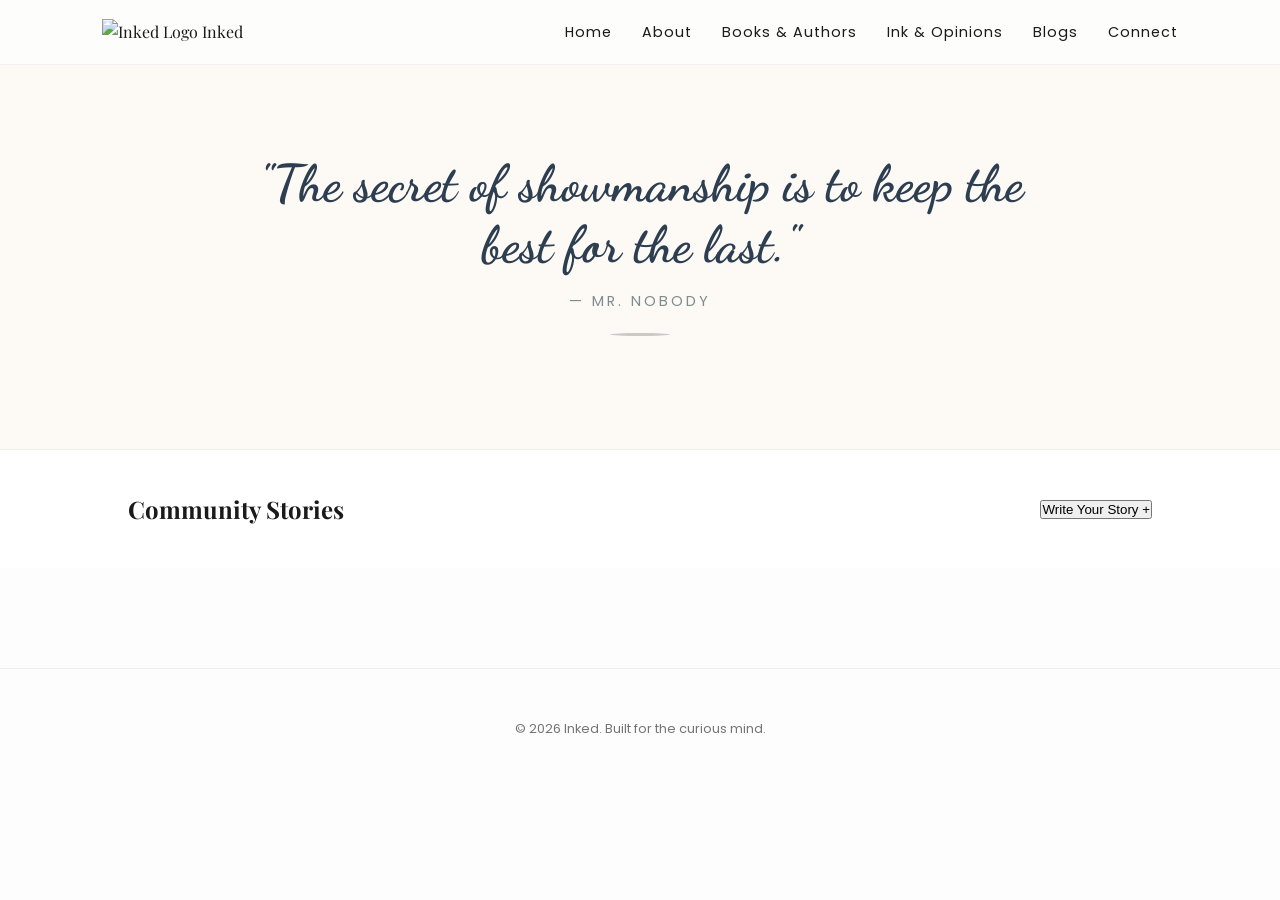
==== blog.html @ 8527f648 "Initial project commit: Inked static site" ====
<!DOCTYPE html>
<html lang="en">
<head>
    <meta charset="UTF-8">
    <meta name="viewport" content="width=device-width, initial-scale=1.0">
    <title>Inked - Blogs & Stories</title>
    <link rel="stylesheet" href="style.css">
    <link href="https://fonts.googleapis.com/css2?family=Playfair+Display:ital,wght@0,700;1,700&family=Poppins:wght@300;400;600&display=swap" rel="stylesheet">
</head>
<body>

    <header>
        <nav class="navbar">
            <div class="logo">
                <img src="https://images.vexels.com/media/users/3/250873/isolated/preview/80db8ddd44cfae48a38af9a10cf19ee6-antique-ink-and-pen-american-icons-color-stroke.png" alt="Inked Logo" class="nav-logo-img">
                Inked
            </div>
            <ul class="nav-links">
                <li><a href="index.html">Home</a></li>
                <li><a href="about.html">About</a></li>
                <li><a href="Book.html">Books & Authors</a></li>
                <li><a href="Ink.html">Ink & Opinions</a></li>
                <li><a href="blog.html">Blogs</a></li>
                <li><a href="connect.html">Connect</a></li>
            </ul>
        </nav>
    </header>

    <section class="blog-hero">
    <div class="quote-wrapper">
        <h1 class="quote-text" id="random-quote">"Fill your paper with the breathings of your heart."</h1>
        <p class="quote-author" id="random-author">— William Wordsworth</p>
        <div class="ink-blot"></div>
    </div>
</section>

    <div class="community-bar">
        <h2>Community Stories</h2>
        <button class="btn-write" id="openEditor">Write Your Story +</button>
    </div>

    <main class="blog-feed" id="blogFeed">
        </main>

    <div class="modal" id="blogModal">
        <div class="modal-content">
            <h3>Ink Your Thoughts</h3>
            <input type="text" id="postTitle" placeholder="Give your story a title...">
            <textarea id="postContent" placeholder="What's on your mind?"></textarea>
            <div class="modal-actions">
                <button class="btn-secondary" id="closeEditor">Cancel</button>
                <button class="btn-publish" id="publishBtn">Publish to Feed</button>
            </div>
        </div>
    </div>
    <footer>
        <div class="footer-bottom">
            <p>&copy; 2026 Inked. Built for the curious mind.</p>
        </div>
    </footer>

    <script src="script.js"></script>
</body>
</html>
---- style.css ----
/* Import Fonts */
@import url('https://fonts.googleapis.com/css2?family=Playfair+Display:wght@700&family=Poppins:wght@300;400;600&family=Dancing+Script:wght@600&display=swap');

:root {
    --ink-black: #1a1a1a;
    --paper-white: #fdfdfd;
    --accent-gray: #757575;
}

* {
    margin: 0;
    padding: 0;
    box-sizing: border-box;
}

body {
    font-family: 'Poppins', sans-serif;
    background-color: var(--paper-white);
    color: var(--ink-black);
    line-height: 1.6;
}

h1, h2, h3, .logo {
    font-family: 'Playfair Display', serif;
}

/* Global: Navbar (used across all pages) */
header {
    position: fixed;
    width: 100%;
    z-index: 1000;
    background: rgba(253, 253, 253, 0.9);
    backdrop-filter: blur(8px);
    border-bottom: 1px solid rgba(0,0,0,0.05);
}

/* Scrolled state applied by JS */
header.scrolled {
    background: rgba(253, 253, 253, 0.98);
    box-shadow: 0 6px 24px rgba(0,0,0,0.06);
}

header.scrolled .navbar {
    padding: 0.5rem 8%;
}

.navbar {
    display: flex;
    justify-content: space-between;
    align-items: center;
    padding: 1.2rem 8%;
    transition: padding 220ms ease, box-shadow 220ms ease, background 220ms ease;
}

.nav-links {
    display: flex;
    list-style: none;
}

.nav-links li a {
    text-decoration: none;
    color: var(--ink-black);
    margin-left: 30px;
    font-size: 0.9rem;
    letter-spacing: 1px;
    transition: 0.3s;
}
.nav-links li a.active,
.nav-links li a[aria-current="page"] {
    font-weight: 600;
    border-bottom: 2px solid var(--ink-black);
    padding-bottom: 4px;
}
.nav-links li a:hover {
    color: #111;
    transform: translateY(-2px);
}
.nav-logo-img {
    height: 36px; /* Slightly larger for better visibility */
    width: auto;
    object-fit: contain;
    transition: transform 0.3s ease; /* Adds a nice little effect when you hover */
}

/* Optional: Add a hover effect to the logo */
.logo:hover .nav-logo-img {
    transform: rotate(-10px) scale(1.1);
}

/* Home: Hero Section */
.hero {
    height: 100vh;
    background: linear-gradient(rgba(0,0,0,0.3), rgba(0,0,0,0.3)), 
                url('https://images.unsplash.com/photo-1455390582262-044cdead277a?q=80&w=1500');
    background-size: cover;
    background-position: center;
    display: flex;
    justify-content: center;
    align-items: center;
    color: white;
    text-align: center;
}

.hero h1 { font-size: 6rem; letter-spacing: 5px; }
.hero p { font-size: 1.2rem; margin-bottom: 30px; font-style: italic; }

.btn {
    padding: 15px 35px;
    background: white;
    color: black;
    text-decoration: none;
    font-weight: 600;
    text-transform: uppercase;
    font-size: 0.8rem;
    letter-spacing: 2px;
    transition: 0.4s;
}

.btn:hover { background: var(--ink-black); color: white; }

/* Home: Mission Section */
.mission {
    padding: 100px 15%;
    text-align: center;
    background: #f9f9f9;
}

.mission h2 { font-size: 2.5rem; margin-bottom: 20px; }
.mission p { font-size: 1.1rem; color: var(--accent-gray); max-width: 800px; margin: 0 auto; }

/* Home: Featured Books Section (Curated Shelf) */
.featured-books { padding: 100px 8%; }
.section-header { text-align: center; margin-bottom: 50px; }
.line { width: 50px; height: 3px; background: black; margin: 20px auto; }

.book-cards {
    display: grid;
    grid-template-columns: repeat(auto-fit, minmax(300px, 1fr));
    gap: 40px;
}

.card { transition: 0.4s; }
.card img { width: 100%; height: 400px; object-fit: cover; border-radius: 4px; margin-bottom: 20px; }
.card h3 { margin-bottom: 10px; }

/* Home: Latest Opinion Section */
.latest-opinion {
    padding: 100px 8%;
    background: var(--ink-black);
    color: white;
}

.opinion-grid {
    display: grid;
    grid-template-columns: 1fr 1fr;
    gap: 80px;
    align-items: center;
}

.opinion-image img { width: 100%; border-radius: 8px; }
.tag { text-transform: uppercase; color: var(--accent-gray); letter-spacing: 2px; font-size: 0.8rem; }
.opinion-text h2 { font-size: 3rem; margin: 20px 0; }
.text-btn { color: white; text-decoration: none; border-bottom: 1px solid white; padding-bottom: 5px; }

/* Home: Newsletter Section */
.newsletter {
    padding: 100px 8%;
    text-align: center;
}

.subscribe-form { margin-top: 40px; display: flex; justify-content: center; }
.subscribe-form input {
    padding: 15px 20px;
    width: 350px;
    border: 1px solid #ddd;
    outline: none;
}

.btn-alt {
    padding: 15px 30px;
    background: black;
    color: white;
    border: none;
    cursor: pointer;
}

/* Global: Footer (used across all pages) */
footer {
    padding: 50px;
    text-align: center;
    border-top: 1px solid #eee;
    font-size: 0.8rem;
    color: var(--accent-gray);
}

/* Reveal Animation States */
.reveal-init {
    opacity: 0;
    transform: translateY(30px);
    transition: all 0.8s ease-out;
}

.is-visible {
    opacity: 1;
    transform: translateY(0);
}

.hidden { display: none; }
#form-message { 
    margin-top: 20px; 
    font-weight: 600; 
    color: #fff; 
    transition: opacity 0.5s; 
}






/* Blog: Specific Styles and quote visuals */
/* Handwritten font for blog quotes is included above in combined import */

/* removed duplicate import (now combined at top) */

.blog-hero {
    min-height: 50vh; /* Changed from 'height' to 'min-height' to allow growth */
    background-color: #fdfaf6; 
    display: flex;
    justify-content: center;
    align-items: center;
    text-align: center;
    padding-top: 100px; /* Added padding to clear the fixed navbar */
    padding-bottom: 40px;
    padding-left: 20px;
    padding-right: 20px;
    border-bottom: 1px solid #eee;
}

.quote-wrapper {
    max-width: 800px;
    position: relative;
}

@keyframes fadeInQuote {
    from { opacity: 0; filter: blur(5px); }
    to { opacity: 1; filter: blur(0); }
}
.quote-text {
    animation: fadeInQuote 2s ease-in-out;
    font-family: 'Dancing Script', cursive; /* Handwritten vibe */
    font-size: 3.2rem;
    color: #2c3e50;
    margin-bottom: 15px;
    line-height: 1.2;
}

.quote-author {
    font-family: 'Poppins', sans-serif;
    text-transform: uppercase;
    letter-spacing: 3px;
    font-size: 0.9rem;
    color: #7f8c8d;
}

/* A subtle ink blot decoration */
.ink-blot {
    width: 60px;
    height: 3px;
    background: #000;
    margin: 20px auto;
    border-radius: 50%;
    opacity: 0.2;
}

.community-bar {
    display: flex;
    justify-content: space-between;
    align-items: center;
    padding: 40px 10%;
    background: #fff;
}

.blog-feed {
    padding: 0 10% 100px;
    display: grid;
    gap: 30px;
}

/* Post Cards */
.blog-card {
    background: #fff;
    padding: 30px;
    border-radius: 12px;
    border: 1px solid #eee;
    transition: 0.3s ease;
}

.blog-card:hover {
    box-shadow: 0 10px 30px rgba(0,0,0,0.05);
}

.post-actions {
    margin-top: 20px;
    padding-top: 15px;
    border-top: 1px solid #f9f9f9;
    display: flex;
    gap: 25px;
}

.action-item {
    cursor: pointer;
    font-size: 0.9rem;
    color: #666;
    display: flex;
    align-items: center;
    gap: 5px;
}

.action-item:hover { color: #000; }

/* Modal Styling */
.modal {
    display: none;
    position: fixed;
    top: 0; left: 0; width: 100%; height: 100%;
    background: rgba(0,0,0,0.6);
    backdrop-filter: blur(5px);
    z-index: 2000;
}

.modal-content {
    background: white;
    width: 90%; max-width: 550px;
    margin: 100px auto;
    padding: 40px;
    border-radius: 20px;
}

.modal-content input, .modal-content textarea {
    width: 100%;
    margin-bottom: 15px;
    padding: 12px;
    border: 1px solid #ddd;
    border-radius: 8px;
    font-family: 'Poppins', sans-serif;
}

.btn-publish {
    background: #000;
    color: #fff;
    border: none;
    padding: 12px 25px;
    border-radius: 8px;
    cursor: pointer;
}


/* About: Page Specific Styles */

.about-grid {
    display: grid;
    grid-template-columns: 1.2fr 0.8fr; /* More space for the text on the left */
    min-height: 100vh;
    background: #fdfdfd;
}

.about-text-side {
    padding: 120px 10% 80px;
    display: flex;
    flex-direction: column;
    gap: 40px;
}

.big-about-title {
    font-family: 'Playfair Display', serif;
    font-size: 4rem;
    line-height: 1.1;
    color: #1a1a1a;
    margin-bottom: 20px;
}

.story-block h3 {
    font-family: 'Poppins', sans-serif;
    text-transform: uppercase;
    letter-spacing: 2px;
    font-size: 0.8rem;
    color: #888;
    margin-bottom: 15px;
}

.story-block p {
    font-size: 1.1rem;
    color: #444;
    max-width: 500px;
}

.contact-mini {
    margin-top: 40px;
    padding-top: 30px;
    border-top: 1px solid #eee;
}

.contact-mini h4 { margin-bottom: 10px; }

/* Visual Side with Storytelling Image */
.about-visual-side {
    background: url('/images/96172244-0e1c-4916-b31a-a1a58e8302e1.png');
    background-size: cover;
    background-position: center;
    position: relative;
    display: flex;
    align-items: center;
    justify-content: center;
}

.visual-overlay {
    position: absolute;
    top: 0; left: 0; width: 100%; height: 100%;
    background: rgba(255, 255, 255, 0.1); /* Gentle tint */
}

.floating-quote {
    position: relative;
    z-index: 2;
    background: white;
    padding: 40px;
    width: 80%;
    box-shadow: 20px 20px 60px rgba(0,0,0,0.05);
    font-family: 'Playfair Display', serif;
    font-style: italic;
    font-size: 1.5rem;
    text-align: center;
}

/* Books: Page Specific Styles (Curated Shelf / Book details) */
/* Books & Authors Detail Styles */
.books-page-wrapper {
    padding: 140px 10% 80px;
    background-color: #fdfdfd;
}

.books-header {
    text-align: center;
    margin-bottom: 80px;
}
header {
    backdrop-filter: none !important;
    -webkit-backdrop-filter: none !important;
}

.books-header h1 {
    font-size: 3.5rem;
    margin-bottom: 15px;
}

.book-details-section {
    display: flex;
    flex-direction: column;
    gap: 100px; /* Space between each book entry */
}

.book-entry {
    display: flex;
    gap: 60px;
    align-items: center;
    max-width: 1000px;
    margin: 0 auto;
}

.book-visual {
    flex: 0 0 300px;
}

.book-visual img {
    width: 100%;
    border-radius: 4px;
    box-shadow: 20px 20px 50px rgba(0,0,0,0.1);
}

.book-text {
    flex: 1;
    position: relative;
    z-index: 2; /* Ensures text is above any background blur effects */
}

.category-tag {
    text-transform: uppercase;
    letter-spacing: 2px;
    font-size: 0.75rem;
    color: #999;
}

.book-text h2 {
    font-size: 2.5rem;
    margin: 10px 0;
}

.author-name {
    font-style: italic;
    color: #555;
    margin-bottom: 20px;
}

.summary-box {
    margin-bottom: 25px;
    line-height: 1.8;
    color: #444;
}

.review-highlight {
    background: #f9f9f9;
    padding: 20px;
    border-radius: 8px;
    margin-bottom: 30px;
    border-left: 2px solid #000;
}

.stars {
    color: #d4af37; /* Gold stars */
    display: block;
    margin-bottom: 5px;
}

.btn-action {
    display: inline-block;
    padding: 15px 30px;
    background: #000;
    color: #fff;
    text-decoration: none;
.hero h1 { font-size: 4.8rem; letter-spacing: 4px; text-shadow: 0 6px 24px rgba(0,0,0,0.35); }
.hero p { font-size: 1.05rem; margin-bottom: 28px; font-style: italic; }

.btn {
    padding: 14px 36px;
    background: #ffffff;
    color: var(--ink-black);
    text-decoration: none;
    font-weight: 700;
    text-transform: uppercase;
    font-size: 0.86rem;
    letter-spacing: 1.8px;
    border-radius: 10px;
    box-shadow: 0 8px 24px rgba(0,0,0,0.12);
    transition: transform 220ms ease, box-shadow 220ms ease, background 220ms ease, color 220ms ease;
}

.btn:hover {
    background: var(--ink-black);
    color: white;
    transform: translateY(-3px);
    box-shadow: 0 18px 40px rgba(0,0,0,0.18);
}

/* New Ink / refresh button styling */
.btn-refresh {
    margin-top: 18px;
    padding: 10px 22px;
    background: transparent;
    border: 2px solid rgba(26,26,26,0.9);
    border-radius: 8px;
    font-weight: 600;
    cursor: pointer;
    transition: background 180ms ease, color 180ms ease, transform 180ms ease;
}
.btn-refresh:hover {
    background: var(--ink-black);
    color: #fff;
    transform: translateY(-2px);
}

/* Responsive hero scaling */
@media (max-width: 768px) {
    .hero h1 { font-size: 3rem; }
    .hero { padding-left: 20px; padding-right: 20px; }
}
    letter-spacing: 1px;
    transition: 0.3s;
}

.btn-action:hover {
    background: #333;
    transform: translateY(-3px);
}

/* Responsive Fix */
@media (max-width: 768px) {
    .book-entry {
        flex-direction: column;
        text-align: center;
    }
    .book-visual {
        flex: 0 0 auto;
        width: 250px;
        margin: 0 auto;
    }
}
/* (Removed forced .reveal-init override so IntersectionObserver reveal works) */

/* Ensure the Books Wrapper starts below the Navbar */


/* Ensure the title is always visible and on top */
.books-header {
    position: relative;
    z-index: 10;
    background: transparent;
}


/* End of Book Page Specific Styles */

/* Connect: Page Specific Styles (social & contact links) */
/* Connect Page Styling */
.connect-wrapper {
    padding: 160px 10% 80px;
    text-align: center;
}

.tagline-main {
    font-family: 'Dancing Script', cursive;
    font-size: 4.5rem;
    color: #1a1a1a;
    margin-bottom: 5px;
}

.sub-tagline {
    font-family: 'Poppins', sans-serif;
    letter-spacing: 2px;
    color: #888;
    text-transform: uppercase;
    font-size: 0.9rem;
    margin-bottom: 60px;
}

.social-grid {
    display: grid;
    grid-template-columns: repeat(auto-fit, minmax(300px, 1fr));
    gap: 30px;
    max-width: 1200px;
    margin: 0 auto;
}

.social-box {
    background: #fff;
    padding: 40px;
    border-radius: 12px;
    border: 1px solid #eee;
    display: flex;
    flex-direction: column;
    justify-content: space-between;
    transition: 0.3s ease;
    text-align: left;
}

.social-box:hover {
    transform: translateY(-10px);
    box-shadow: 0 20px 40px rgba(0,0,0,0.05);
    border-color: #000;
}

.social-box h3 {
    font-family: 'Playfair Display', serif;
    font-size: 1.5rem;
    margin-bottom: 15px;
}

.book-line {
    font-style: italic;
    color: #555;
    font-size: 0.95rem;
    margin-bottom: 25px;
    line-height: 1.5;
}

.social-link {
    text-decoration: none;
    color: #000;
    font-weight: 600;
    font-size: 0.8rem;
    text-transform: uppercase;
    letter-spacing: 1px;
    border-bottom: 2px solid #000;
    align-self: flex-start;
    padding-bottom: 2px;
}
/* The Lively Ink Writing Effect */
.ink-text {
    font-family: 'Dancing Script', cursive;
    font-size: 80px;
    fill: transparent;           /* Start with no ink inside */
    stroke: #1a1a1a;             /* The ink color */
    stroke-width: 2;
    stroke-dasharray: 1000;      /* Length of the "line" */
    stroke-dashoffset: 1000;     /* Hide the line at the start */
    animation: drawInk 4s ease-in-out forwards, fillInk 2s ease-in forwards 3s;
}

/* 1. Animation to draw the stroke */
@keyframes drawInk {
    to {
        stroke-dashoffset: 0;
    }
}

/* 2. Animation to fill the letters with ink once finished */
@keyframes fillInk {
    from { fill: transparent; }
    to { fill: #1a1a1a; }
}

/* The Faded Sub-tagline (Same font, soft blur) */
.faded-font {
    font-family: 'Dancing Script', cursive;
    font-size: 1.8rem;
    color: #888;
    opacity: 0;
    filter: blur(4px);
    margin-top: -20px;
    animation: fadeAndUnblur 2.5s ease-out forwards;
    animation-delay: 4.5s; /* Starts after the writing is done */
}

@keyframes fadeAndUnblur {
    to {
        opacity: 0.5; /* Stays faded */
        filter: blur(0);
        transform: translateY(5px);
    }
}



/* Ink & Opinions: Page Styles (discussion and quote area) */
/* Ink & Opinions Container */
.opinions-container {
    padding: 60px 10% 100px;
    max-width: 1200px;
    margin: 0 auto;
}

.discussion-header {
    text-align: center;
    margin-bottom: 50px;
}

.discussion-header h2 {
    font-family: 'Playfair Display', serif;
    font-size: 2.5rem;
    margin-bottom: 10px;
}

/* Discussion Grid */
.discussion-grid {
    display: grid;
    grid-template-columns: repeat(auto-fit, minmax(300px, 1fr));
    gap: 30px;
}

.discussion-card {
    background: #fff;
    padding: 30px;
    border-radius: 12px;
    border: 1px solid #eee;
    transition: 0.3s;
    display: flex;
    flex-direction: column;
}

.discussion-card:hover {
    box-shadow: 0 15px 40px rgba(0,0,0,0.05);
    border-color: #000;
    transform: translateY(-5px);
}

.topic-meta {
    font-size: 0.7rem;
    text-transform: uppercase;
    letter-spacing: 1.5px;
    color: #999;
    margin-bottom: 15px;
}

.discussion-card h3 {
    font-family: 'Playfair Display', serif;
    font-size: 1.4rem;
    margin-bottom: 15px;
    line-height: 1.3;
}

.discussion-card p {
    font-size: 0.95rem;
    color: #555;
    margin-bottom: 25px;
    flex-grow: 1; /* Pushes footer to the bottom */
}

.card-footer {
    display: flex;
    justify-content: space-between;
    align-items: center;
    border-top: 1px solid #f9f9f9;
    padding-top: 15px;
}

.card-footer span {
    font-size: 0.8rem;
    color: #888;
}

.view-thread {
    text-decoration: none;
    color: #000;
    font-weight: 600;
    font-size: 0.85rem;
    border-bottom: 2px solid #000;
}

/* Button for New Ink */
.btn-refresh {
    margin-top: 20px;
    padding: 10px 25px;
    background: transparent;
    border: 1.5px solid #1a1a1a;
    font-family: 'Poppins', sans-serif;
    cursor: pointer;
    transition: 0.3s;
}

.btn-refresh:hover {
    background: #1a1a1a;
    color: #fff;
}
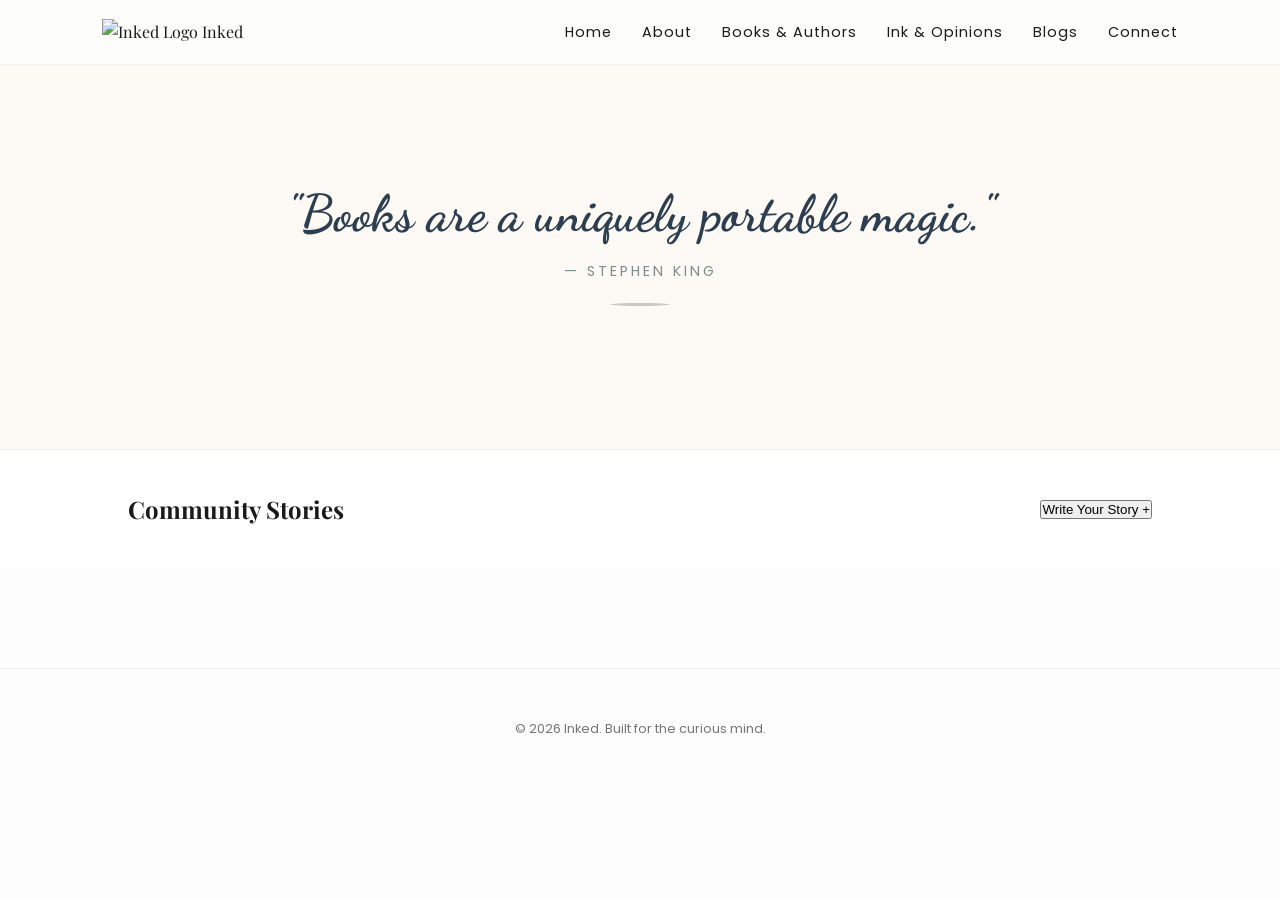
==== commit 22763eaf: "Website: curated shelf, search, modals, blog and ink editor improvements" ====
--- a/blog.html
+++ b/blog.html
@@ -46,11 +46,22 @@
         <div class="modal-content">
             <h3>Ink Your Thoughts</h3>
             <input type="text" id="postTitle" placeholder="Give your story a title...">
+            <input type="text" id="postAuthor" placeholder="Author (optional)">
             <textarea id="postContent" placeholder="What's on your mind?"></textarea>
             <div class="modal-actions">
                 <button class="btn-secondary" id="closeEditor">Cancel</button>
                 <button class="btn-publish" id="publishBtn">Publish to Feed</button>
             </div>
+        </div>
+    </div>
+
+    <!-- View Post Modal (read-only) -->
+    <div class="modal" id="viewPostModal">
+        <div class="modal-content">
+            <button id="closeViewPost" class="modal-close" aria-label="Close">×</button>
+            <h3 id="viewTitle">Post Title</h3>
+            <div id="viewMeta" class="post-meta" style="color:#666;margin-bottom:12px;font-size:0.9rem"></div>
+            <div id="viewBody" class="post-body"></div>
         </div>
     </div>
     <footer>
--- a/style.css
+++ b/style.css
@@ -139,6 +139,44 @@
     gap: 40px;
 }
 
+.shelf-categories { padding: 20px 8%; display: flex; flex-direction: column; gap: 36px; }
+.category h3{ margin-bottom: 12px; font-size:1.6rem }
+.card-actions{ display:flex; gap:10px; margin-top:12px }
+.btn-small{ padding:8px 12px; font-size:0.8rem; border-radius:8px; background:#fff; border:1px solid #ddd; cursor:pointer }
+.btn-small:hover{ background:#f4f4f4 }
+.book-excerpt{ color:var(--accent-gray); font-style:italic; margin-top:8px }
+
+/* Search area under the curated shelf */
+.search-area{
+    display:flex;
+    flex-direction:column;
+    align-items:center;
+    justify-content:center;
+    padding:40px 8%;
+}
+.search-box{
+    width:100%;
+    max-width:900px;
+    display:flex;
+    gap:10px;
+    background:#fff;
+    padding:18px;
+    border-radius:12px;
+    box-shadow:0 14px 40px rgba(0,0,0,0.06);
+    align-items:center;
+}
+.search-box input[type="search"]{
+    flex:1;
+    padding:12px 14px;
+    border:1px solid #e6e6e6;
+    border-radius:8px;
+    font-size:1rem;
+}
+.search-hint{ margin-top:10px;color:var(--accent-gray);font-size:0.95rem }
+
+/* hide category when no results */
+.category.hidden { display:none }
+
 .card { transition: 0.4s; }
 .card img { width: 100%; height: 400px; object-fit: cover; border-radius: 4px; margin-bottom: 20px; }
 .card h3 { margin-bottom: 10px; }
@@ -331,20 +369,45 @@
 
 .modal-content {
     background: white;
-    width: 90%; max-width: 550px;
-    margin: 100px auto;
-    padding: 40px;
-    border-radius: 20px;
+    width: 95%; max-width: 900px; /* increased width for roomy editor */
+    margin: 60px auto; /* slightly less top margin to fit smaller viewports */
+    padding: 48px;
+    border-radius: 14px;
 }
 
 .modal-content input, .modal-content textarea {
     width: 100%;
     margin-bottom: 15px;
-    padding: 12px;
+    padding: 14px;
     border: 1px solid #ddd;
     border-radius: 8px;
     font-family: 'Poppins', sans-serif;
 }
+
+/* Make the textarea in modals more spacious for writing long posts */
+.modal-content textarea {
+    min-height: 320px;
+    resize: vertical;
+}
+
+/* Blog post box styling (clickable) */
+.blog-post {
+    background: #fff;
+    padding: 28px;
+    border-radius: 12px;
+    border: 1px solid #eee;
+    cursor: pointer;
+    transition: box-shadow 180ms ease, transform 120ms ease;
+}
+.blog-post:hover { box-shadow: 0 12px 30px rgba(0,0,0,0.06); transform: translateY(-4px); }
+.blog-post h3 { margin-bottom: 10px; }
+.blog-post .post-body { color: #333; white-space: pre-wrap; }
+
+/* Modal close button (global) */
+.modal-close{background:none;border:0;font-size:1.4rem;position:absolute;right:1rem;top:0.6rem;cursor:pointer}
+
+/* post-meta styles */
+.post-meta { color:#666; margin-bottom:10px; font-size:0.9rem; }
 
 .btn-publish {
     background: #000;
